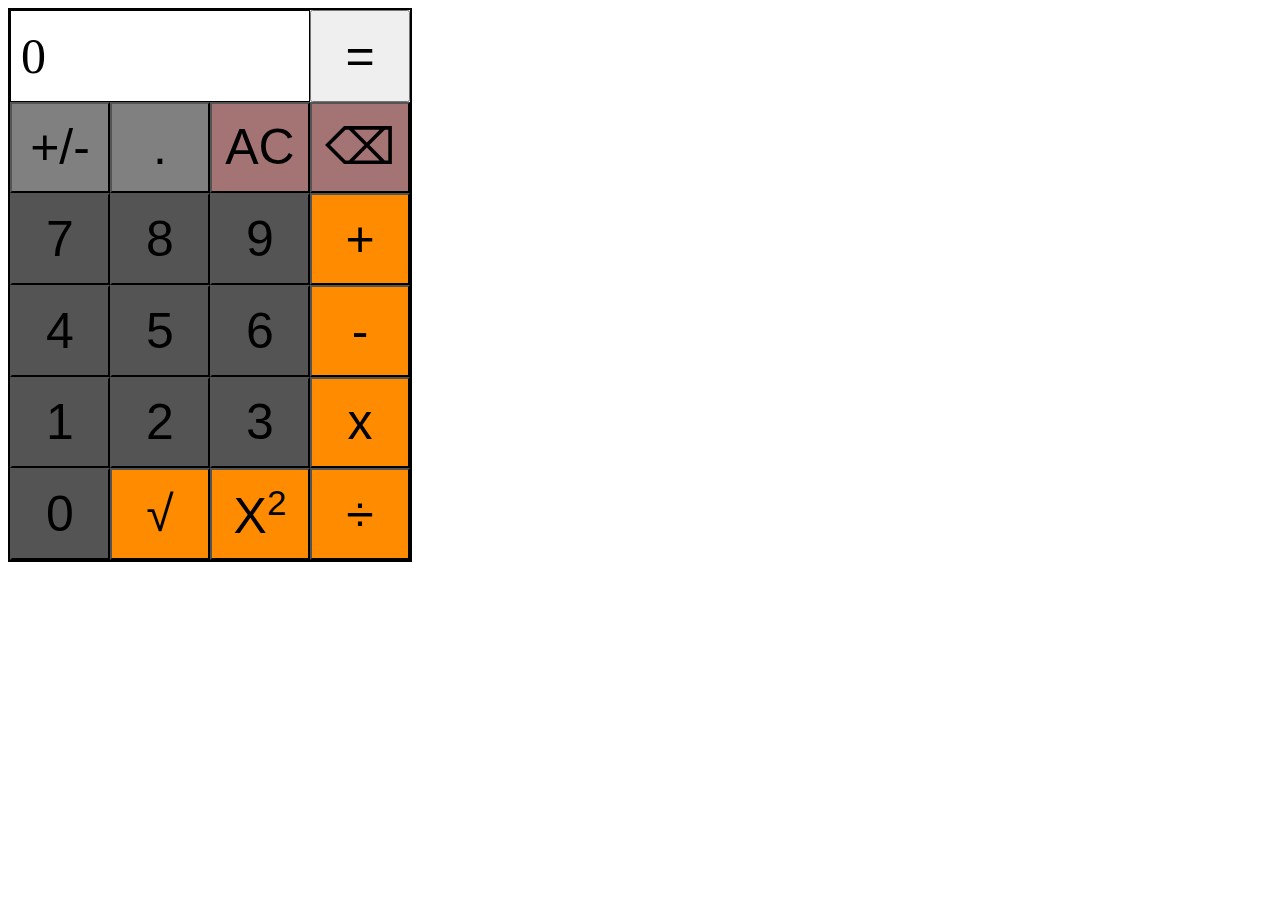
==== calculatorAssignment/index.html @ 90ee9074 "etr" ====
<!DOCTYPE html>
<html lang="en">
    <head>
        <meta charset="UTF-8">
        <meta http-equiv="X-UA-Compatible" content="IE=edge">
        <meta name="viewport" content="width=device-width, initial-scale=1.0">
        <title>Document</title>
        <link rel="stylesheet" href="style.css">
    </head>
    <body>
        <div id="calculator">
            <div id="display">0</div>
            <button id="equals" class="buttons" onclick="buttonClick('equals')">=</button>
            <button id="negative" class="buttons functionality" onclick="buttonClick('negative')"> +/-</button>
            <button id="decimal" class="buttons functionality" onclick="buttonClick('decimal')">.</button>
            <button id="all-clear" class="buttons remove" onclick="buttonClick('all-clear')">AC</button>
            <button id="delete" class="buttons remove" onclick="buttonClick('delete')">⌫</button>
            <button id="seven" class="buttons numbers" onclick="buttonClick(7)">7</button>
            <button id="eight" class="buttons numbers" onclick="buttonClick(8)">8</button>
            <button id="nine" class="buttons numbers" onclick="buttonClick(9)">9</button>
            <button id="add" class="buttons arithmetic" onclick="buttonClick('+')">+</button>
            <button id="four" class="buttons numbers" onclick="buttonClick(4)">4</button>
            <button id="five" class="buttons numbers" onclick="buttonClick(5)">5</button>
            <button id="six" class="buttons numbers" onclick="buttonClick(6)">6</button>
            <button id="subtract" class="buttons arithmetic" onclick="buttonClick('-')">-</button>
            <button id="one" class="buttons numbers" onclick="buttonClick(1)">1</button>
            <button id="two" class="buttons numbers" onclick="buttonClick(2)">2</button>
            <button id="three" class="buttons numbers" onclick="buttonClick(3)">3</button>
            <button id="multiply" class="buttons arithmetic" onclick="buttonClick('*')">x</button>
            <button id="zero" class="buttons numbers" onclick="buttonClick(0)">0</button>
            <button id="square-root" class="buttons advanced" onclick="buttonClick('sqrt')">√</button>
            <button id="square" class="buttons advanced" onclick="buttonClick('**')">X<sup>2</sup></button>
            <button id="divide" class="buttons arithmetic" onclick="buttonClick('/')">÷</button>
        </div>
        <script src="index.js"></script>
    </body>
</html>
---- calculatorAssignment/style.css ----
* {
    font-size: 50px;
}

#calculator {
    display:grid;
    grid-template-columns: repeat(4, 1fr);
    grid-template-rows: repeat(6, 1fr);
    height: 550px;
    width: 400px;
    border: 2px solid black;
    gap: 0px;
    padding: 0px;
    grid-template-areas:
        'display display display '
}
#display {
    padding: 10px;
    display: flex;
    border: 1px solid black;
    grid-area: display; 
    align-items: center;
}
.functionality {
    background-color: gray;
}
.arithmetic {
    background-color: #ff8c00;
}
.numbers {
    background-color: #545454;
}
.remove {
    background-color: #a47474;
}
.advanced {
    background-color: #ff8c00;
}
sup {
    font-size: 35px;
}
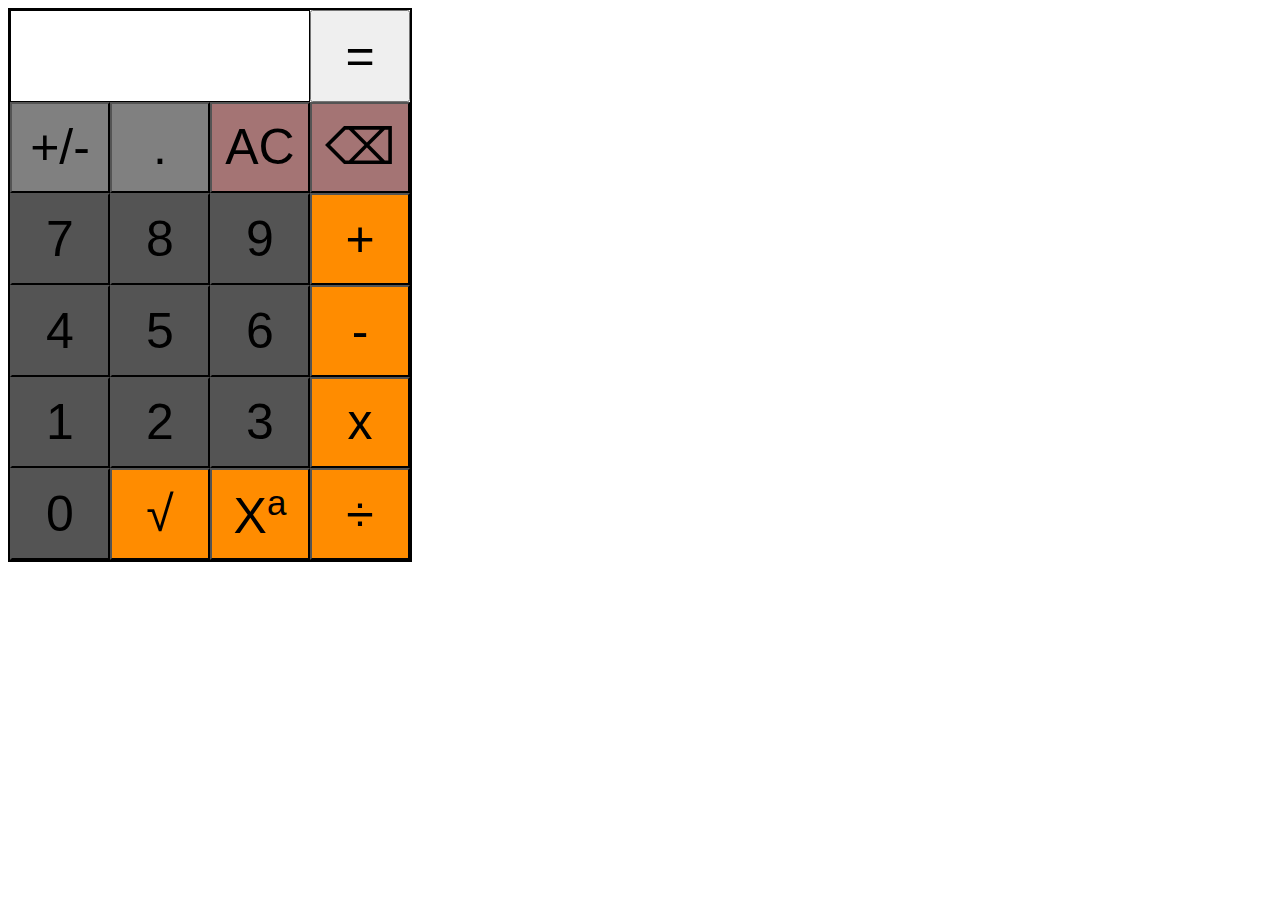
==== commit 96df19b8: "Finished product" ====
--- a/calculatorAssignment/index.html
+++ b/calculatorAssignment/index.html
@@ -9,28 +9,28 @@
     </head>
     <body>
         <div id="calculator">
-            <div id="display">0</div>
-            <button id="equals" class="buttons" onclick="buttonClick('equals')">=</button>
-            <button id="negative" class="buttons functionality" onclick="buttonClick('negative')"> +/-</button>
-            <button id="decimal" class="buttons functionality" onclick="buttonClick('decimal')">.</button>
-            <button id="all-clear" class="buttons remove" onclick="buttonClick('all-clear')">AC</button>
-            <button id="delete" class="buttons remove" onclick="buttonClick('delete')">⌫</button>
-            <button id="seven" class="buttons numbers" onclick="buttonClick(7)">7</button>
-            <button id="eight" class="buttons numbers" onclick="buttonClick(8)">8</button>
-            <button id="nine" class="buttons numbers" onclick="buttonClick(9)">9</button>
-            <button id="add" class="buttons arithmetic" onclick="buttonClick('+')">+</button>
-            <button id="four" class="buttons numbers" onclick="buttonClick(4)">4</button>
-            <button id="five" class="buttons numbers" onclick="buttonClick(5)">5</button>
-            <button id="six" class="buttons numbers" onclick="buttonClick(6)">6</button>
-            <button id="subtract" class="buttons arithmetic" onclick="buttonClick('-')">-</button>
-            <button id="one" class="buttons numbers" onclick="buttonClick(1)">1</button>
-            <button id="two" class="buttons numbers" onclick="buttonClick(2)">2</button>
-            <button id="three" class="buttons numbers" onclick="buttonClick(3)">3</button>
-            <button id="multiply" class="buttons arithmetic" onclick="buttonClick('*')">x</button>
-            <button id="zero" class="buttons numbers" onclick="buttonClick(0)">0</button>
-            <button id="square-root" class="buttons advanced" onclick="buttonClick('sqrt')">√</button>
-            <button id="square" class="buttons advanced" onclick="buttonClick('**')">X<sup>2</sup></button>
-            <button id="divide" class="buttons arithmetic" onclick="buttonClick('/')">÷</button>
+            <div id="display"></div>
+            <button id="equals" class="buttons" onclick="equals()">=</button>
+            <button id="negative" class="buttons functionality" onclick="negative()"> +/-</button>
+            <button id="decimal" class="buttons functionality" onclick="addDecimalPoint()">.</button>
+            <button id="all-clear" class="buttons remove" onclick="deleteInput(false)">AC</button>
+            <button id="delete" class="buttons remove" onclick="deleteInput(true)">⌫</button>
+            <button id="seven" class="buttons numbers" onclick="changeValue('7')">7</button>
+            <button id="eight" class="buttons numbers" onclick="changeValue('8')">8</button>
+            <button id="nine" class="buttons numbers" onclick="changeValue('9')">9</button>
+            <button id="add" class="buttons arithmetic" onclick="addOperator('+')">+</button>
+            <button id="four" class="buttons numbers" onclick="changeValue('4')">4</button>
+            <button id="five" class="buttons numbers" onclick="changeValue('5')">5</button>
+            <button id="six" class="buttons numbers" onclick="changeValue('6')">6</button>
+            <button id="subtract" class="buttons arithmetic" onclick="addOperator('-')">-</button>
+            <button id="one" class="buttons numbers" onclick="changeValue('1')">1</button>
+            <button id="two" class="buttons numbers" onclick="changeValue('2')">2</button>
+            <button id="three" class="buttons numbers" onclick="changeValue('3')">3</button>
+            <button id="multiply" class="buttons arithmetic" onclick="addOperator('x')">x</button>
+            <button id="zero" class="buttons numbers" onclick="changeValue('0')">0</button>
+            <button id="square-root" class="buttons advanced" onclick="squareRoot()">√</button>
+            <button id="square" class="buttons advanced" onclick="addOperator('^')">X<sup>a</sup></button>
+            <button id="divide" class="buttons arithmetic" onclick="addOperator('/')">÷</button>
         </div>
         <script src="index.js"></script>
     </body>
--- a/calculatorAssignment/style.css
+++ b/calculatorAssignment/style.css
@@ -15,6 +15,7 @@
         'display display display '
 }
 #display {
+    font-size: 40px;
     padding: 10px;
     display: flex;
     border: 1px solid black;
